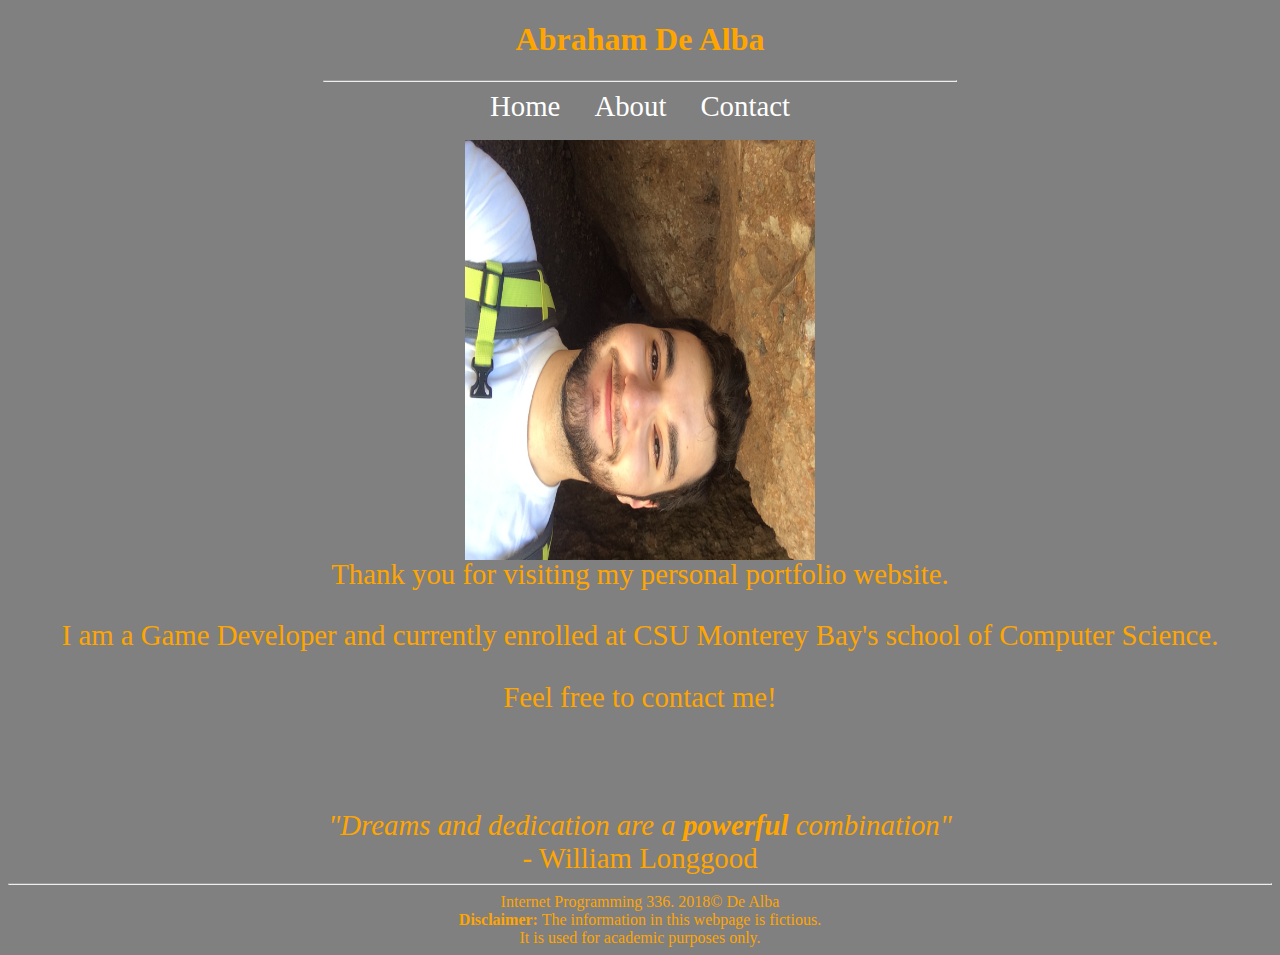
==== Lab1/index.html @ 5e64f14b "Lab1" ====
<!DOCTYPE html>
<html>
<!--

First Website
and comment
in html
(comments can span multiple lines)

-->

<!-- This is the head -->
<!-- All styles and javascript go inside the head -->
    <head>
        <meta charset="utf-8" />
        <title> Abraham De Alba: Personal Website </title>
        <link href="css/styles.css" rel="stylesheet" type="text/css" />
    </head>
<!-- closing head -->

    <!-- This is the body -->
    <!-- This is where we place the content of our website -->
    <body>
        <header>
            <h1> Abraham De Alba </h1>
        </header>
        <nav>
            <hr width="50%" />
            <a href="index.html">Home</a>
            <a href="about.html">About</a>
            <a href="contact.html">Contact</a>
        </nav>
        
        <br/><br/>
        
        <main>
            
            <figure id="me">
                <img src="img/Abraham.JPG" alt="Picture of Abraham De Alba" width="420" height="350" class="rotateimg"/>
            </figure>
            
            <div id="welcomeText">
                <p>Thank you for visiting my personal portfolio website.</p>
                <p>I am a Game Developer and currently enrolled at CSU Monterey Bay's school of Computer Science.</p>
                <p>Feel free to contact me!</p>
                <br /><br />
                
                <em>"Dreams and dedication are a <strong>powerful</strong> combination"</em><br />
                - William Longgood
                
            </div>
            
        </main>
        
        
        <!-- This is the footer -->
        <!-- The footer goes inside the body but not always -->
        <footer>
            <hr>
            Internet Programming 336. 2018&copy; De Alba <br />
            <strong>Disclaimer:</strong> The information in this webpage is fictious. <br />
            It is used for academic purposes only.
        </footer>
        <!-- closing footer -->
        
    </body>
    <!-- closing body -->

</html>
---- Lab1/css/styles.css ----
body {
    background-color: gray;
    color: orange;
}

header, main, nav, footer 
{
    text-align: center;
}

nav a 
{
    padding:15px;
    padding-bottom: 4px;
    font-size: 1.8em;
    text-decoration: none;
    color: white;
}

nav a:hover 
{
    border-bottom: 2px orange solid;
    font-size: 2em;
    transition: .9s;
}

table 
{
    margin: 200px auto;
    font-size: 40px;
}

td
{
    padding-right: 10px;
    font-size: 1.3em;
}

td strong
{
    color: orange;
}

ul
{
    text-align: left;
    padding-left: 200px;
    font-size: 40px;
}

#table-header
{
    background-color: #351a00;
}

#welcomeText
{
    font-size: 1.8em;
}

#contact
{
    
}

.hobby
{
    color: yellow;
}

.rotateimg 
{
  -webkit-transform:rotate(90deg);
  -moz-transform: rotate(90deg);
  -ms-transform: rotate(90deg);
  -o-transform: rotate(90deg);
  transform: rotate(90deg);
}

.table-row
{
    background-color: #753900;
}
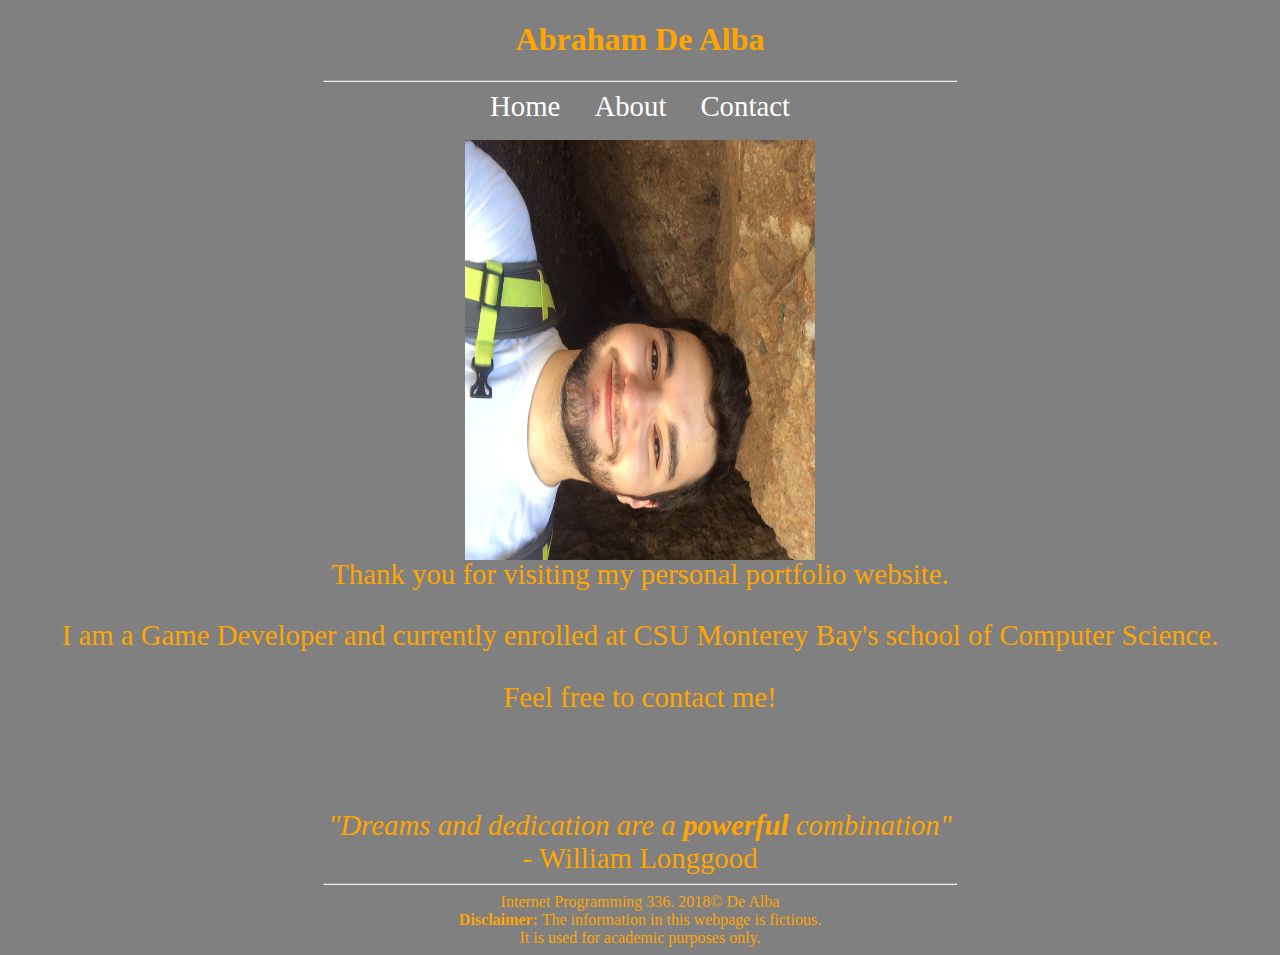
==== commit f84cfede: "Corrections to Lab1/class excercises" ====
--- a/Lab1/index.html
+++ b/Lab1/index.html
@@ -25,7 +25,7 @@
             <h1> Abraham De Alba </h1>
         </header>
         <nav>
-            <hr width="50%" />
+            <hr> </hr>
             <a href="index.html">Home</a>
             <a href="about.html">About</a>
             <a href="contact.html">Contact</a>
--- a/Lab1/css/styles.css
+++ b/Lab1/css/styles.css
@@ -1,6 +1,11 @@
 body {
     background-color: gray;
     color: orange;
+}
+
+hr
+{
+    width: 50%;
 }
 
 header, main, nav, footer 
@@ -8,6 +13,13 @@
     text-align: center;
 }
 
+#footer
+{
+    position:absolute;
+    bottom:0;
+    width:100%;
+    height:60px;   /* Height of the footer */
+}
 nav a 
 {
     padding:15px;
@@ -28,6 +40,8 @@
 {
     margin: 200px auto;
     font-size: 40px;
+    width: 800px; 
+    height: 400px;
 }
 
 td
@@ -58,9 +72,14 @@
     font-size: 1.8em;
 }
 
-#contact
+iframe
 {
-    
+    width: 50%;
+    height: 60%;
+    position: absolute;
+    left: 50%;
+    top: 50%;
+    transform: translate(-50%,-50%);
 }
 
 .hobby
